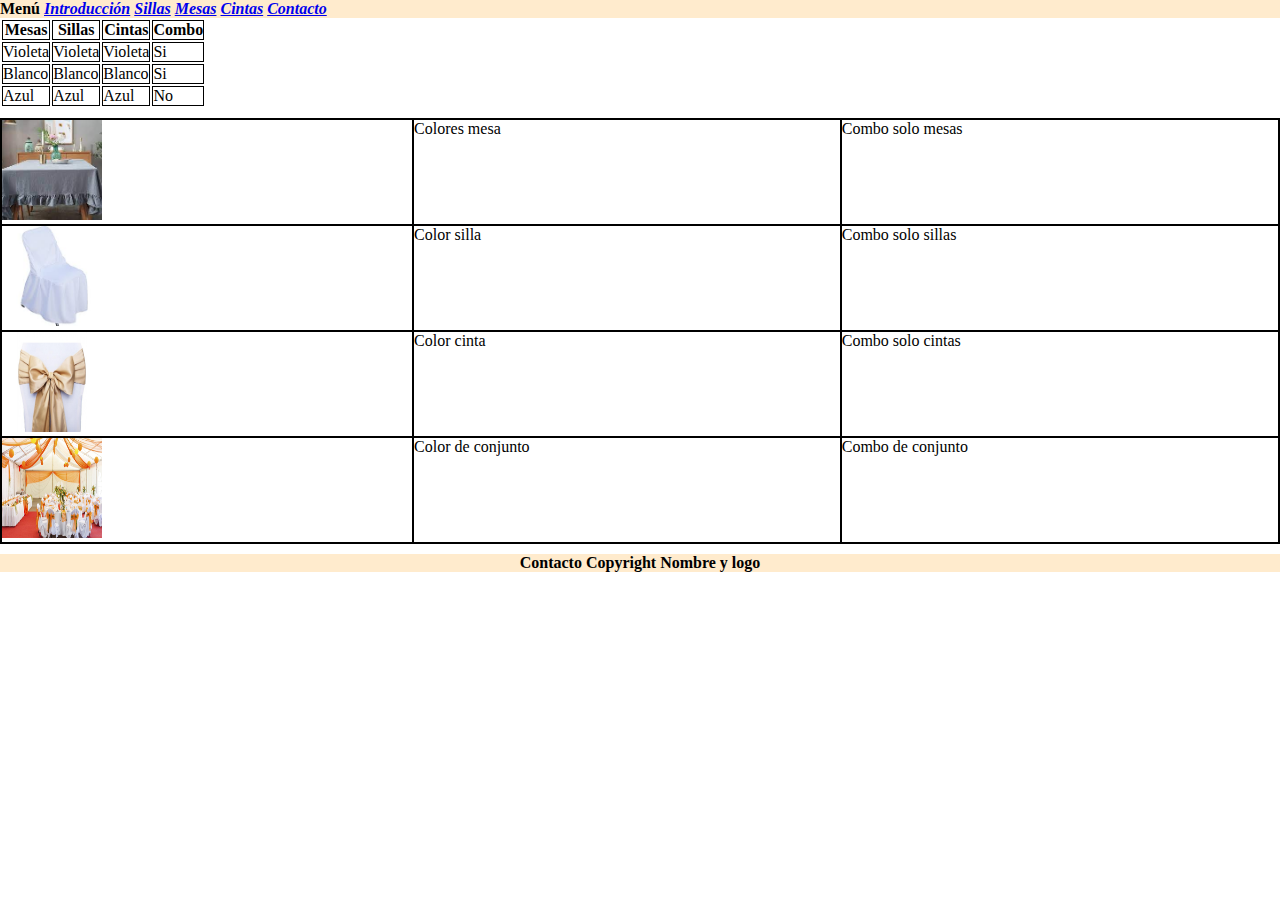
==== index.html @ 11fcaf0c "Primer commit" ====
<!DOCTYPE html>
<html lang="es">
<head>
    <link rel="stylesheet" href="style.css">
    <meta charset="UTF-8">
    <meta http-equiv="X-UA-Compatible" content="IE=edge">
    <meta name="viewport" content="width=device-width, initial-scale=1.0">
    <title>Página principal</title>
</head>
<body>
    <div class="contenedor">
        <ul class="menu">Menú
            <li class="lista"><a href="introduccion.html">Introducción</a></li>
            <li class="lista"><a href="sillas.html">Sillas</a></li>
            <li class="lista"><a href="mesas.html">Mesas</a></li>
            <li class="lista"><a href="cintas.html">Cintas</a></li>
            <li class="lista"><a href="contacto.html">Contacto</a></li>
        </ul>
    </div>

    <table>
        <tr>
            <th>Mesas</th>
            <th>Sillas</th>
            <th>Cintas</th>
            <th>Combo</th>
        </tr>
        <tr>
            <td>Violeta</td>
            <td>Violeta</td>
            <td>Violeta</td>
            <td>Si</td>
        </tr>
        <tr>
            <td>Blanco</td>
            <td>Blanco</td>
            <td>Blanco</td>
            <td>Si</td>
        </tr>
        <tr>
            <td>Azul</td>
            <td>Azul</td>
            <td>Azul</td>
            <td>No</td>
        </tr>

    </table>

    <div class="grid">
        <section class="imagenes-index"><img src="imagenes/index1.jpeg" alt="Decoracion mesas" id="mesa"></section>
        <section class="imagenes-index"><img src="imagenes/index2.jpeg" alt="Decoracion sillas" id="silla"></section>
        <section class="imagenes-index"><img src="imagenes/index3.jpg" alt="Decoracion cintas" id="cinta"></section>
        <section class="imagenes-index"><img src="imagenes/index4.jpg" alt="Conjuntos" id="combo"></section>

        <section class="wrapper" id="color1">Colores mesa</section>
        <section class="wrapper" id="combo1">Combo solo mesas</section>
        <section class="wrapper" id="color2">Color silla</section>
        <section class="wrapper" id="combo2">Combo solo sillas</section>
        <section class="wrapper" id="color3">Color cinta</section>
        <section class="wrapper" id="combo3">Combo solo cintas</section>
        <section class="wrapper" id="color4">Color de conjunto</section>
        <section class="wrapper" id="combo4">Combo de conjunto</section>
    </div>

    <footer>
        <p>Contacto</p>
        <p>Copyright</p>
        <p>Nombre y logo</p>
    </footer>
</body>
</html>
---- style.css ----
*{
    padding: 0;
    margin: 0;
}

td, th{
    border: 1px solid black;
}

.menu{
    display: block;
    font-weight: bold;
}

.lista{
    display: inline;
    font-style: italic;
}


.variedad, .plano{
    height: 500px;
    width: auto;
}

footer p{
    display: inline;
    font-weight: bold;
}

footer{
    background-color: blanchedalmond;
    text-align: center;
}

.contenedor{
    background-color: blanchedalmond;
}

.texto{
    background-color: aliceblue;
}

.imagenes{
    display: flex;
    flex-direction: row;
    justify-content: center;
}

@media screen and (min-width: 320px) {
    .grid{
        margin: 10px auto 10px auto;
        width: 320px;
        height: auto;
        display: grid;
        grid-template-areas: 
        "mesa color1 combo1"
        "silla color2 combo2"
        "cinta color3 combo3"
        "combo color4 combo4";
    }

    .grid-mesas{
        margin: 0 auto 0 auto;
        display: grid;
        grid-template-areas: 
        "mesas1 descripcion1"
        "mesas2 descripcion2";
    }

    .wrap-texto-iframe{
        display: flex;
        flex-direction: column;
    }

    .texto{
        display: flex;
        width: 320px;
        flex-grow: 1;
    }

    .iframe{
        display: flex;
        flex-direction: row;
        justify-self: flex-end;
        width: auto;
    }

    #mesas1{
        grid-area: mesas1;
    }

    #mesas2{
        grid-area: mesas2;
    }

    #descripcion1{
        grid-area: descripcion1;
    }

    #descripcion2{
        grid-area: descripcion2;
    }

    section{
        border: 1px solid black;
    }
    
    section#color1{
        grid-area: color1;
        width: 120px;
        height: 120px;
    }
    section#combo1{
        grid-area: combo1;
        width: 120px;
        height: 120px;
    }

    section#color2{
        grid-area: color2;
        width: 120px;
        height: 120px;
    }
    section#combo2{
        grid-area: combo2;
        width: 120px;
        height: 120px;
    }

    section#color3{
        grid-area: color3;
        width: 120px;
        height: 120px;
    }
    section#combo3{
        grid-area: combo3;
        width: 120px;
        height: 120px;
    }

    section#color4{
        grid-area: color4;
        width: 120px;
        height: 120px;
    }
    section#combo4{
        grid-area: combo4;
        width: 120px;
        height: 120px;
    }

    img#mesa{
        grid-area: mesa;
    }

    img#silla{
        grid-area: silla;
    }

    img#cinta{
        grid-area: cinta;
    }

    img#combo{
        grid-area: combo;
    }

    img{
        height: 100px;
        width: 100px;
    }

    .contenedor{
        display: grid;

    }
}

@media screen and (min-width: 1024px) {
    .grid{
        width: auto;
        height: auto;
        display: grid;
        grid-template-areas: 
        "mesa color1 combo1"
        "silla color2 combo2"
        "cinta color3 combo3"
        "combo color4 combo4";
        border: 1px solid black;
    }

    .grid-mesas{
        margin: 0 auto 0 auto;
        grid-template-areas: 
        "mesas1 descripcion1"
        "mesas2 descripcion2";
    }

    .wrapper{
        border: 1px solid black;
    }


    .wrap-texto-iframe{
        display: flex;
        flex-direction: row;
    }

    .iframe{
        display: flex;
        flex-direction: row;
        justify-self: flex-end;
        width: 918px;
    }

    .texto{
        display: flex;
        width: 918px;
        flex-grow: 1;
    }
    
    section#color1{
        grid-area: color1;
        width: auto;
        height: auto;
    }
    section#combo1{
        grid-area: combo1;
        width: auto;
        height: auto;
    }

    section#color2{
        grid-area: color2;
        width: auto;
        height: auto;
    }
    section#combo2{
        grid-area: combo2;
        width: auto;
        height: auto;
    }

    section#color3{
        grid-area: color3;
        width: auto;
        height: auto;
    }
    section#combo3{
        grid-area: combo3;
        width: auto;
        height: auto;
    }

    section#color4{
        grid-area: color4;
        width: auto;
        height: auto;
    }
    section#combo4{
        grid-area: combo4;
        width: auto;
        height: auto;
    }

    img#mesa{
        grid-area: mesa;
    }

    img#silla{
        grid-area: silla;
    }

    img#cinta{
        grid-area: cinta;
    }

    img#combo{
        grid-area: combo;
    }

    .mesas{
        height: 300px;
        width: auto;
    }

    .imagenes > img{
        width: 918px;
        height: auto;
    }
}
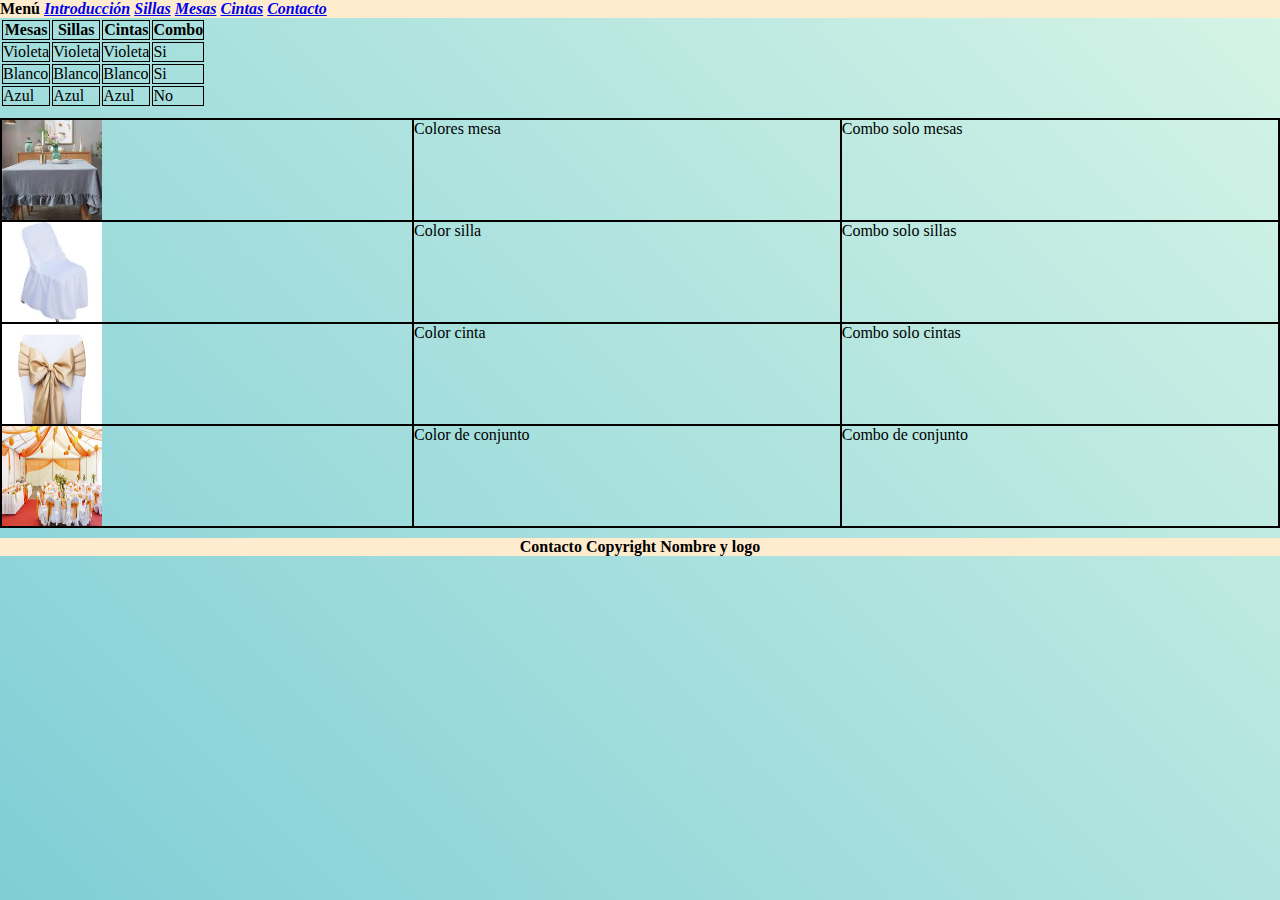
==== commit 2597a340: "Hover a imagenes y animaciones a descripciones" ====
--- a/index.html
+++ b/index.html
@@ -47,10 +47,10 @@
     </table>
 
     <div class="grid">
-        <section class="imagenes-index"><img src="imagenes/index1.jpeg" alt="Decoracion mesas" id="mesa"></section>
-        <section class="imagenes-index"><img src="imagenes/index2.jpeg" alt="Decoracion sillas" id="silla"></section>
-        <section class="imagenes-index"><img src="imagenes/index3.jpg" alt="Decoracion cintas" id="cinta"></section>
-        <section class="imagenes-index"><img src="imagenes/index4.jpg" alt="Conjuntos" id="combo"></section>
+        <section class="imagenes-index"><img class="imagenes" src="imagenes/index1.jpeg" alt="Decoracion mesas" id="mesa"></section>
+        <section class="imagenes-index"><img class="imagenes" src="imagenes/index2.jpeg" alt="Decoracion sillas" id="silla"></section>
+        <section class="imagenes-index"><img class="imagenes" src="imagenes/index3.jpg" alt="Decoracion cintas" id="cinta"></section>
+        <section class="imagenes-index"><img class="imagenes" src="imagenes/index4.jpg" alt="Conjuntos" id="combo"></section>
 
         <section class="wrapper" id="color1">Colores mesa</section>
         <section class="wrapper" id="combo1">Combo solo mesas</section>
--- a/style.css
+++ b/style.css
@@ -48,6 +48,17 @@
 }
 
 @media screen and (min-width: 320px) {
+    body{
+        height: 100vh;
+        width: 100vw;
+        background: linear-gradient(-135deg, #d5f4e6, #80ced6);
+    }
+
+    .wrapper{
+        animation-name: cambiarFondo;
+        animation-duration: 1s;
+    }
+
     .grid{
         margin: 10px auto 10px auto;
         width: 320px;
@@ -75,7 +86,7 @@
 
     .texto{
         display: flex;
-        width: 320px;
+        width: auto;
         flex-grow: 1;
     }
 
@@ -84,6 +95,30 @@
         flex-direction: row;
         justify-self: flex-end;
         width: auto;
+    }
+
+    .grid-sillas{
+        margin: 0 auto 0 auto;
+        display: grid;
+        grid-template-areas: 
+        "sillas1 descripcion1"
+        "sillas2 descripcion2";
+    }
+
+    #sillas1{
+        grid-area: sillas1;
+    }
+
+    #sillas2{
+        grid-area: sillas2;
+    }
+
+    #descripcion1{
+        grid-area: descripcion1;
+    }
+
+    #descripcion2{
+        grid-area: descripcion2;
     }
 
     #mesas1{
@@ -175,9 +210,31 @@
         display: grid;
 
     }
+
+    img:hover{
+        transform: scale(1.1);
+    }
+
+    @keyframes cambiarFondo {
+        0% {
+            background-color: white;
+        }
+        50% {
+            background-color: whitesmoke;
+        }
+        100% {
+            background-color: silver;
+        }
+    }
 }
 
 @media screen and (min-width: 1024px) {
+    body{
+        height: 100vh;
+        width: 100vw;
+        background: linear-gradient(-135deg, #d5f4e6, #80ced6);
+    }
+
     .grid{
         width: auto;
         height: auto;
@@ -289,4 +346,16 @@
         width: 918px;
         height: auto;
     }
+
+    @keyframes cambiarFondo {
+        0% {
+            background-color: white;
+        }
+        50% {
+            background-color: whitesmoke;
+        }
+        100% {
+            background-color: silver;
+        }
+    }
 }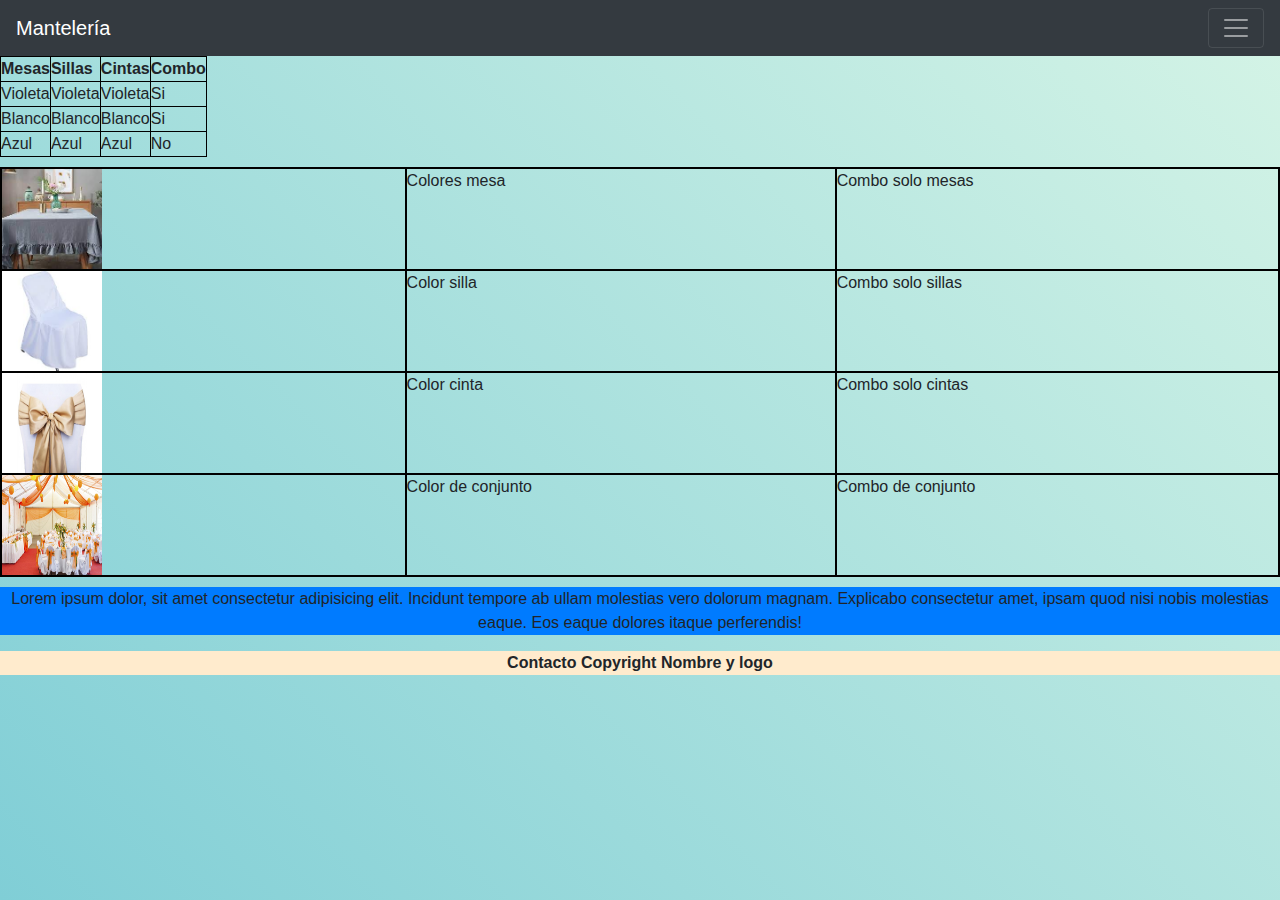
==== commit 5768d975: "Mas imagenes y bootstrap en index y cintas" ====
--- a/index.html
+++ b/index.html
@@ -6,17 +6,36 @@
     <meta http-equiv="X-UA-Compatible" content="IE=edge">
     <meta name="viewport" content="width=device-width, initial-scale=1.0">
     <title>Página principal</title>
+
+        <link rel="stylesheet" href="https://maxcdn.bootstrapcdn.com/bootstrap/4.0.0/css/bootstrap.min.css" integrity="sha384-Gn5384xqQ1aoWXA+058RXPxPg6fy4IWvTNh0E263XmFcJlSAwiGgFAW/dAiS6JXm" crossorigin="anonymous">
+        <script src="https://maxcdn.bootstrapcdn.com/bootstrap/4.0.0/js/bootstrap.min.js" integrity="sha384-JZR6Spejh4U02d8jOt6vLEHfe/JQGiRRSQQxSfFWpi1MquVdAyjUar5+76PVCmYl" crossorigin="anonymous"></script>
 </head>
 <body>
-    <div class="contenedor">
-        <ul class="menu">Menú
-            <li class="lista"><a href="introduccion.html">Introducción</a></li>
-            <li class="lista"><a href="sillas.html">Sillas</a></li>
-            <li class="lista"><a href="mesas.html">Mesas</a></li>
-            <li class="lista"><a href="cintas.html">Cintas</a></li>
-            <li class="lista"><a href="contacto.html">Contacto</a></li>
-        </ul>
-    </div>
+    <nav class="navbar bg-dark navbar-dark">
+            
+        <a href="#" class="navbar-brand">Mantelería</a>
+
+        <button class="navbar-toggler" type="button" data-toggle="collapse" data-target="#collapsibleNavbar">
+            <span class="navbar-toggler-icon"></span>
+        </button>
+
+        <div class="collapse navbar-collapse" id="collapsibleNavbar">
+            <ul class="navbar-nav">
+                <li class="nav-item">
+                    <a href="introduccion.html" class="nav-link">Introduccion</a>
+                </li>
+                <li class="nav-item">
+                    <a href="sillas.html" class="nav-link">Sillas</a>
+                </li>
+                <li class="nav-item">
+                    <a href="mesas.html" class="nav-link">Mesas</a>
+                </li>
+                <li class="nav-item">
+                    <a href="cintas.html" class="nav-link">Cintas</a>
+                </li>
+            </ul>
+        </div>
+    </nav>
 
     <table>
         <tr>
@@ -62,6 +81,8 @@
         <section class="wrapper" id="combo4">Combo de conjunto</section>
     </div>
 
+    <p class="bg-primary">Lorem ipsum dolor, sit amet consectetur adipisicing elit. Incidunt tempore ab ullam molestias vero dolorum magnam. Explicabo consectetur amet, ipsam quod nisi nobis molestias eaque. Eos eaque dolores itaque perferendis!</p>
+
     <footer>
         <p>Contacto</p>
         <p>Copyright</p>
--- a/style.css
+++ b/style.css
@@ -19,8 +19,8 @@
 
 
 .variedad, .plano{
-    height: 500px;
-    width: auto;
+    height: 300px;
+    width: 330px;
 }
 
 footer p{
@@ -45,6 +45,10 @@
     display: flex;
     flex-direction: row;
     justify-content: center;
+}
+
+.bg-primary{
+    text-align: center;
 }
 
 @media screen and (min-width: 320px) {
@@ -228,6 +232,7 @@
     }
 }
 
+
 @media screen and (min-width: 1024px) {
     body{
         height: 100vh;
@@ -339,7 +344,7 @@
 
     .mesas{
         height: 300px;
-        width: auto;
+        width: 100%;
     }
 
     .imagenes > img{
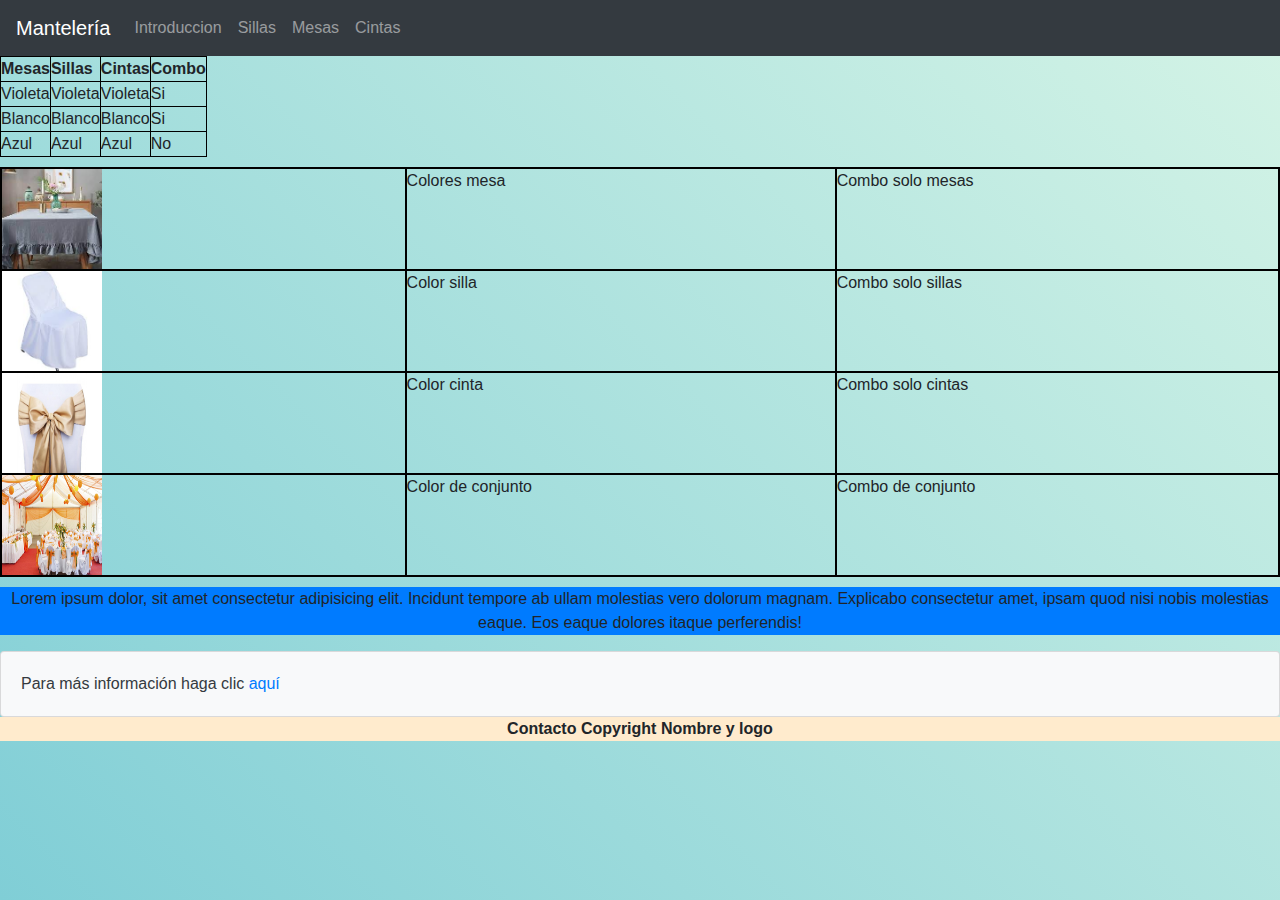
==== commit af8a00be: "Agrego bootstrap a index.html y cintas.html" ====
--- a/index.html
+++ b/index.html
@@ -11,7 +11,7 @@
         <script src="https://maxcdn.bootstrapcdn.com/bootstrap/4.0.0/js/bootstrap.min.js" integrity="sha384-JZR6Spejh4U02d8jOt6vLEHfe/JQGiRRSQQxSfFWpi1MquVdAyjUar5+76PVCmYl" crossorigin="anonymous"></script>
 </head>
 <body>
-    <nav class="navbar bg-dark navbar-dark">
+    <nav class="navbar navbar-expand-md bg-dark navbar-dark">
             
         <a href="#" class="navbar-brand">Mantelería</a>
 
@@ -83,6 +83,10 @@
 
     <p class="bg-primary">Lorem ipsum dolor, sit amet consectetur adipisicing elit. Incidunt tempore ab ullam molestias vero dolorum magnam. Explicabo consectetur amet, ipsam quod nisi nobis molestias eaque. Eos eaque dolores itaque perferendis!</p>
 
+    <div class="card bg-light text-dark">
+        <div class="card-body">Para más información haga clic <a href="introduccion.html" class="intro">aquí</a></div>
+      </div>
+
     <footer>
         <p>Contacto</p>
         <p>Copyright</p>
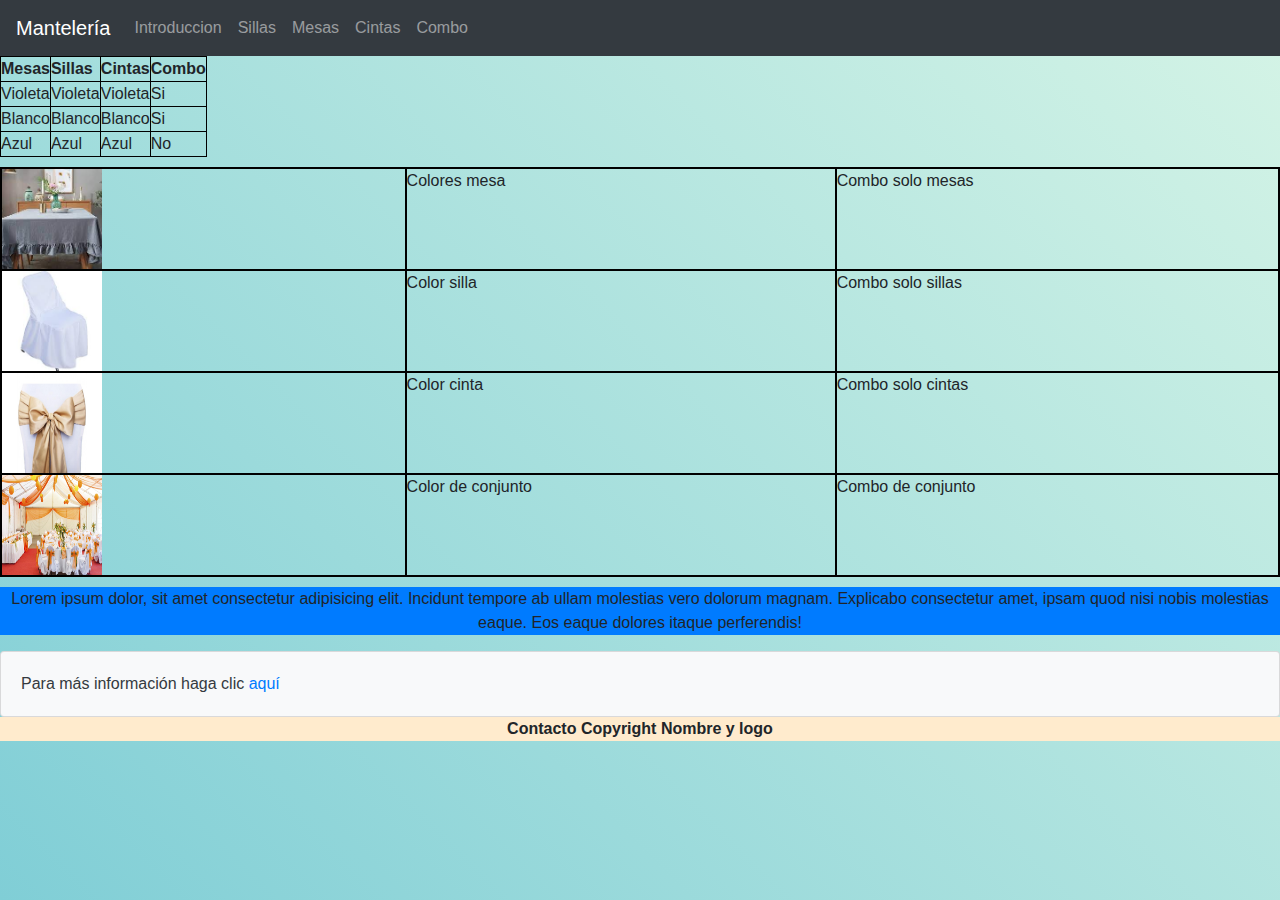
==== commit 903cce5e: "Agrego un nuevo link para un nuevo html y se maqueta con bootstrap" ====
--- a/index.html
+++ b/index.html
@@ -32,6 +32,9 @@
                 </li>
                 <li class="nav-item">
                     <a href="cintas.html" class="nav-link">Cintas</a>
+                </li>
+                <li class="nav-item">
+                    <a href="combo.html" class="nav-link">Combo</a>
                 </li>
             </ul>
         </div>
--- a/style.css
+++ b/style.css
@@ -232,6 +232,14 @@
     }
 }
 
+.card-img-top{
+    width: 330px;
+    height: auto;
+}
+
+.bg-info{
+    text-align: center;
+}
 
 @media screen and (min-width: 1024px) {
     body{
